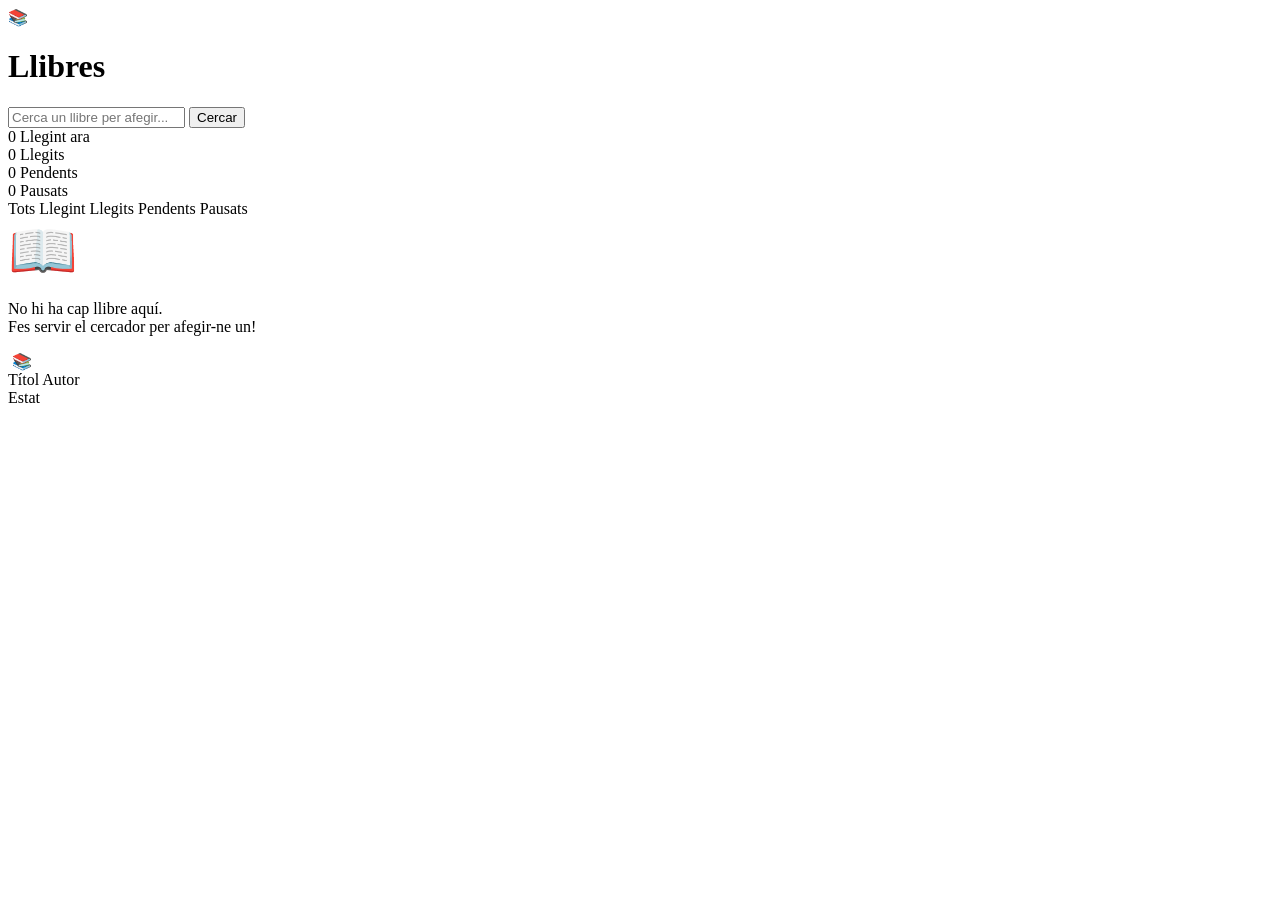
==== backend/src/resources/templates/index.html @ 60f5368b "bookSaver" ====
<!DOCTYPE html>
<html lang="ca" xmlns:th="http://www.thymeleaf.org">
<head>
    <meta charset="UTF-8">
    <meta name="viewport" content="width=device-width, initial-scale=1.0">
    <title>Llibres</title>
    <link rel="stylesheet" href="/css/styles.css">
</head>
<body>

<header class="header">
    <div class="header-left">
        <span class="logo">📚</span>
        <h1 class="app-title">Llibres</h1>
    </div>
    <form action="/search-books" method="get" class="header-search">
        <input type="text" name="q" placeholder="Cerca un llibre per afegir...">
        <button type="submit">Cercar</button>
    </form>
</header>

<main class="main">

    <section class="stats">
        <div class="stat-card reading">
            <span class="stat-value" th:text="${countReading}">0</span>
            <span class="stat-label">Llegint ara</span>
        </div>
        <div class="stat-card read">
            <span class="stat-value" th:text="${countRead}">0</span>
            <span class="stat-label">Llegits</span>
        </div>
        <div class="stat-card pending">
            <span class="stat-value" th:text="${countPending}">0</span>
            <span class="stat-label">Pendents</span>
        </div>
        <div class="stat-card paused">
            <span class="stat-value" th:text="${countPaused}">0</span>
            <span class="stat-label">Pausats</span>
        </div>
    </section>

    <div class="toolbar">
        <nav class="filters">
            <a th:href="@{/}"                    class="filter-btn" th:classappend="${activeStatus == ''}        ? ' active'">Tots</a>
            <a th:href="@{/(status='READING')}"  class="filter-btn" th:classappend="${activeStatus == 'READING'} ? ' active'">Llegint</a>
            <a th:href="@{/(status='READ')}"     class="filter-btn" th:classappend="${activeStatus == 'READ'}    ? ' active'">Llegits</a>
            <a th:href="@{/(status='PENDING')}"  class="filter-btn" th:classappend="${activeStatus == 'PENDING'} ? ' active'">Pendents</a>
            <a th:href="@{/(status='PAUSED')}"   class="filter-btn" th:classappend="${activeStatus == 'PAUSED'}  ? ' active'">Pausats</a>
        </nav>
    </div>

    <section class="book-grid">

        <div th:if="${#lists.isEmpty(books)}" class="empty-state">
            <div style="font-size:56px">📖</div>
            <p>No hi ha cap llibre aquí.<br>Fes servir el cercador per afegir-ne un!</p>
        </div>

        <a th:each="book : ${books}" th:href="@{/books/{id}(id=${book.bookId})}" class="book-card">
            <div class="book-cover">
                <img th:if="${book.coverUrl != null}" th:src="${book.coverUrl}" th:alt="${book.title}">
                <span th:unless="${book.coverUrl != null}">📚</span>
            </div>
            <div class="book-info">
                <span class="book-title"  th:text="${book.title}">Títol</span>
                <span class="book-author" th:text="${book.author}">Autor</span>
                <div class="book-footer">
                    <span class="status-badge" th:classappend="'status-' + ${book.status}" th:text="${book.status.label}">Estat</span>
                    <span th:if="${book.rating != null}" class="book-rating"
                          th:text="${'★★★★★'.substring(0, book.rating) + '☆☆☆☆☆'.substring(0, 5 - book.rating)}">
                    </span>
                </div>
            </div>
        </a>

    </section>

</main>

</body>
</html>
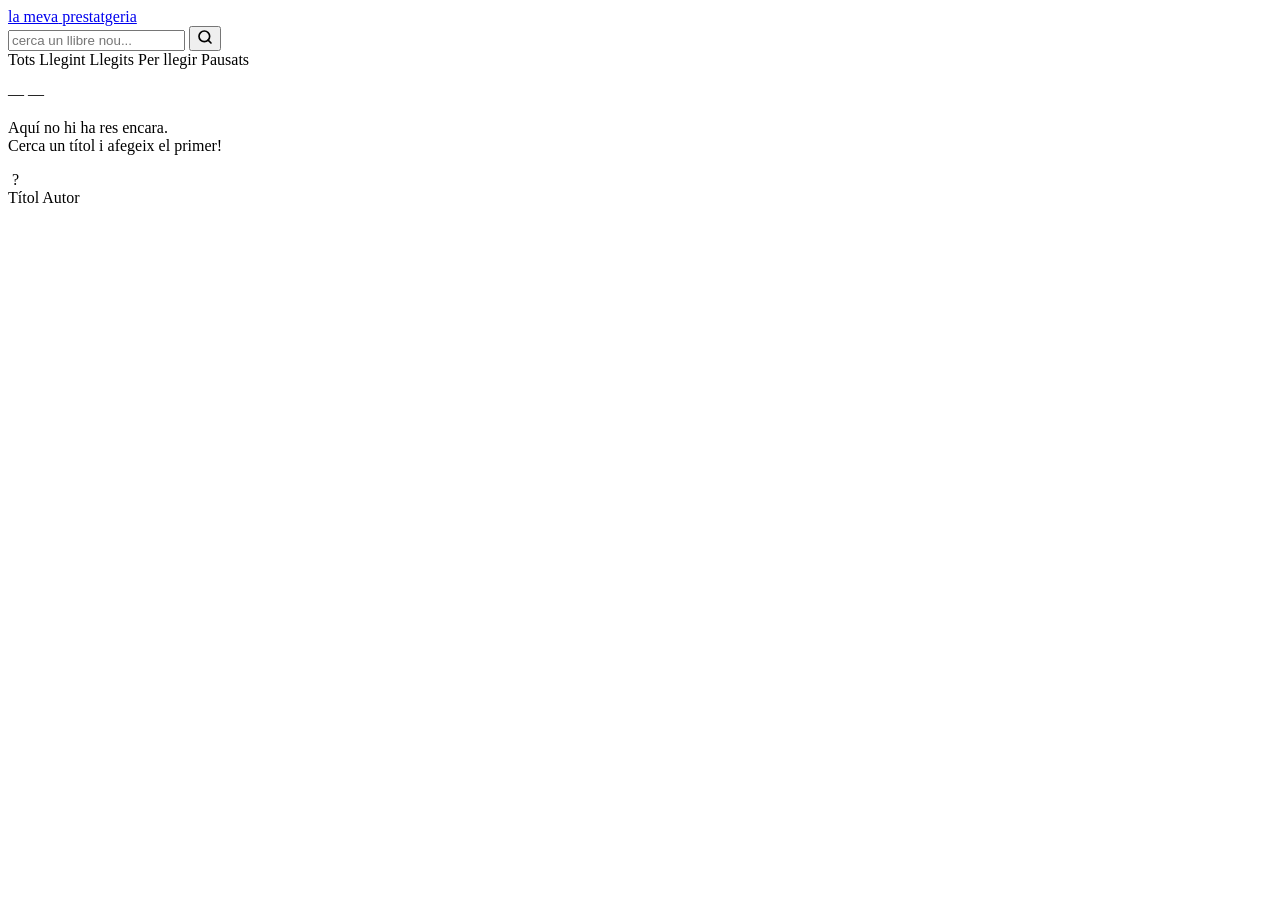
==== commit d94820f0: "canvis frontend" ====
--- a/backend/src/resources/templates/index.html
+++ b/backend/src/resources/templates/index.html
@@ -3,74 +3,65 @@
 <head>
     <meta charset="UTF-8">
     <meta name="viewport" content="width=device-width, initial-scale=1.0">
-    <title>Llibres</title>
+    <title>la meva prestatgeria</title>
     <link rel="stylesheet" href="/css/styles.css">
 </head>
 <body>
 
 <header class="header">
-    <div class="header-left">
-        <span class="logo">📚</span>
-        <h1 class="app-title">Llibres</h1>
-    </div>
+    <a href="/" class="logo-link">
+        <span class="logo-top">la meva</span>
+        <span class="logo-bottom">prestatgeria</span>
+    </a>
     <form action="/search-books" method="get" class="header-search">
-        <input type="text" name="q" placeholder="Cerca un llibre per afegir...">
-        <button type="submit">Cercar</button>
+        <input type="text" name="q" placeholder="cerca un llibre nou...">
+        <button type="submit">
+            <svg width="16" height="16" viewBox="0 0 24 24" fill="none" stroke="currentColor" stroke-width="2.5" stroke-linecap="round" stroke-linejoin="round"><circle cx="11" cy="11" r="8"/><line x1="21" y1="21" x2="16.65" y2="16.65"/></svg>
+        </button>
     </form>
 </header>
 
 <main class="main">
 
-    <section class="stats">
-        <div class="stat-card reading">
-            <span class="stat-value" th:text="${countReading}">0</span>
-            <span class="stat-label">Llegint ara</span>
-        </div>
-        <div class="stat-card read">
-            <span class="stat-value" th:text="${countRead}">0</span>
-            <span class="stat-label">Llegits</span>
-        </div>
-        <div class="stat-card pending">
-            <span class="stat-value" th:text="${countPending}">0</span>
-            <span class="stat-label">Pendents</span>
-        </div>
-        <div class="stat-card paused">
-            <span class="stat-value" th:text="${countPaused}">0</span>
-            <span class="stat-label">Pausats</span>
-        </div>
-    </section>
-
-    <div class="toolbar">
-        <nav class="filters">
-            <a th:href="@{/}"                    class="filter-btn" th:classappend="${activeStatus == ''}        ? ' active'">Tots</a>
-            <a th:href="@{/(status='READING')}"  class="filter-btn" th:classappend="${activeStatus == 'READING'} ? ' active'">Llegint</a>
-            <a th:href="@{/(status='READ')}"     class="filter-btn" th:classappend="${activeStatus == 'READ'}    ? ' active'">Llegits</a>
-            <a th:href="@{/(status='PENDING')}"  class="filter-btn" th:classappend="${activeStatus == 'PENDING'} ? ' active'">Pendents</a>
-            <a th:href="@{/(status='PAUSED')}"   class="filter-btn" th:classappend="${activeStatus == 'PAUSED'}  ? ' active'">Pausats</a>
-        </nav>
-    </div>
+    <nav class="filters">
+        <a th:href="@{/}"                   class="filter-btn" th:classappend="${activeStatus == ''}        ? ' active'">
+            Tots <span class="filter-count" th:text="${countReading + countRead + countPending + countPaused}"></span>
+        </a>
+        <a th:href="@{/(status='READING')}"  class="filter-btn" th:classappend="${activeStatus == 'READING'} ? ' active'">
+            Llegint <span class="filter-count" th:text="${countReading}"></span>
+        </a>
+        <a th:href="@{/(status='READ')}"     class="filter-btn" th:classappend="${activeStatus == 'READ'}    ? ' active'">
+            Llegits <span class="filter-count" th:text="${countRead}"></span>
+        </a>
+        <a th:href="@{/(status='PENDING')}"  class="filter-btn" th:classappend="${activeStatus == 'PENDING'} ? ' active'">
+            Per llegir <span class="filter-count" th:text="${countPending}"></span>
+        </a>
+        <a th:href="@{/(status='PAUSED')}"   class="filter-btn" th:classappend="${activeStatus == 'PAUSED'}  ? ' active'">
+            Pausats <span class="filter-count" th:text="${countPaused}"></span>
+        </a>
+    </nav>
 
     <section class="book-grid">
 
         <div th:if="${#lists.isEmpty(books)}" class="empty-state">
-            <div style="font-size:56px">📖</div>
-            <p>No hi ha cap llibre aquí.<br>Fes servir el cercador per afegir-ne un!</p>
+            <p class="empty-icon">— —</p>
+            <p>Aquí no hi ha res encara.<br>Cerca un títol i afegeix el primer!</p>
         </div>
 
-        <a th:each="book : ${books}" th:href="@{/books/{id}(id=${book.bookId})}" class="book-card">
+        <a th:each="book : ${books}"
+           th:href="@{/books/{id}(id=${book.bookId})}"
+           class="book-card"
+           th:classappend="'card-' + ${book.status}">
             <div class="book-cover">
                 <img th:if="${book.coverUrl != null}" th:src="${book.coverUrl}" th:alt="${book.title}">
-                <span th:unless="${book.coverUrl != null}">📚</span>
+                <span th:unless="${book.coverUrl != null}" class="cover-placeholder" th:text="${#strings.substring(book.title, 0, 1)}">?</span>
             </div>
             <div class="book-info">
-                <span class="book-title"  th:text="${book.title}">Títol</span>
+                <span class="book-title" th:text="${book.title}">Títol</span>
                 <span class="book-author" th:text="${book.author}">Autor</span>
-                <div class="book-footer">
-                    <span class="status-badge" th:classappend="'status-' + ${book.status}" th:text="${book.status.label}">Estat</span>
-                    <span th:if="${book.rating != null}" class="book-rating"
-                          th:text="${'★★★★★'.substring(0, book.rating) + '☆☆☆☆☆'.substring(0, 5 - book.rating)}">
-                    </span>
-                </div>
+                <span th:if="${book.rating != null}" class="book-rating"
+                      th:text="${'★★★★★'.substring(0, book.rating) + '☆☆☆☆☆'.substring(0, 5 - book.rating)}">
+                </span>
             </div>
         </a>
 
